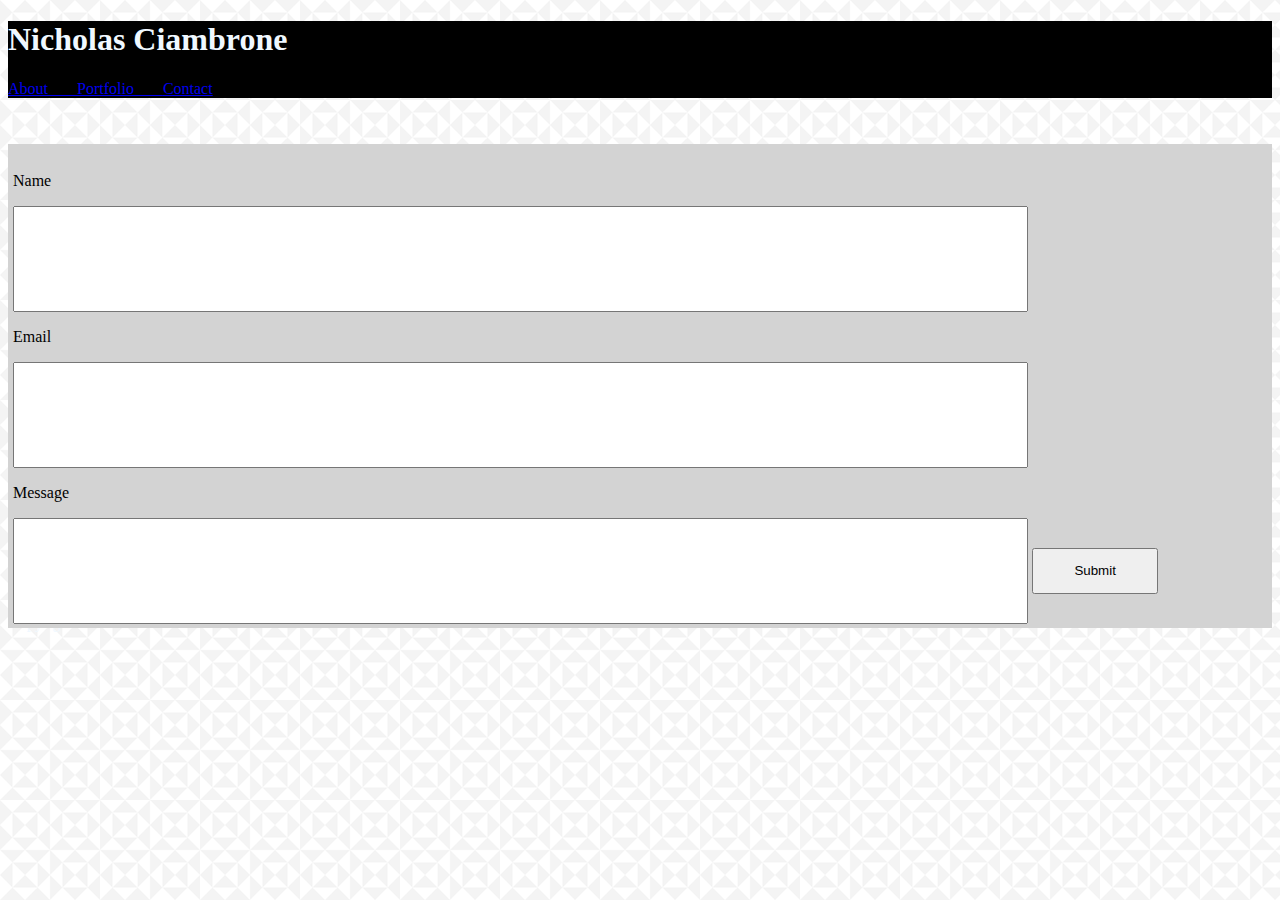
==== contact.html @ 6584be0a "first" ====
<!DOCTYPE html>
<html lang="en">

<head>
    <meta charset="UTF-8">
    <meta name="viewport" content="width=device-width, initial-scale=1.0">
    <meta http-equiv="X-UA-Compatible" content="ie=edge">
    <title>Document</title>
    <link rel="stylesheet" href="style.css">
    <link rel="stylesheet" href="https://stackpath.bootstrapcdn.com/bootstrap/4.1.1/css/bootstrap.min.css" integrity="sha384-WskhaSGFgHYWDcbwN70/dfYBj47jz9qbsMId/iRN3ewGhXQFZCSftd1LZCfmhktB"
        crossorigin="anonymous">
</head>

<body background="country-quilt.png">
    <div class="container">
        <div class="row" id="top">
            <div class="col-sm">
                <h1>Nicholas Ciambrone</h1>
            </div>
            <div class="col-sm">

            </div>
            <div class="col-sm">
                <p id="apc">
                    <a href="index.html">About </a>
                    <a href="portfolio.html">Portfolio </a>
                    <a href="contact.html">Contact</a>
                </p>
            </div>
        </div>
        <div class="row">
            <div class="col-md-8" id="text">
                <p id="sgoodkiiid">Name</p>
                <input type="text">
                <p id="email">Email</p>
                <input type="text" id="ayy">
                <p id="message">Message</p>
                <input type="text" id="itswhateveryouwantkiiid">
                <input type="button" name="submit" id="submit" value="Submit">
            </div>
        </div>
        <nav class="navbar fixed-bottom navbar-light bg-dark" id="bottom">
            <p id="c">Copyright&copy;</p>
        </nav>
    </div>
</body>

</html>
---- style.css ----
#apc {
    word-spacing: 25px;
}
#top {
    background-color: black;
    color: aliceblue;
}
#c{
    color: aliceblue;

}
#main{
    background-color:lightgray;
    position: relative;
    top:30px;
}
#text {
    background-color: lightgray;
    position: relative;
    top:30px;
    padding:12px 0px 12px 5px;
    height:460px;
}
input{
    height: 100px;
    width:80%;
}
#submit {
    height:10%;
    width: 10%;
}
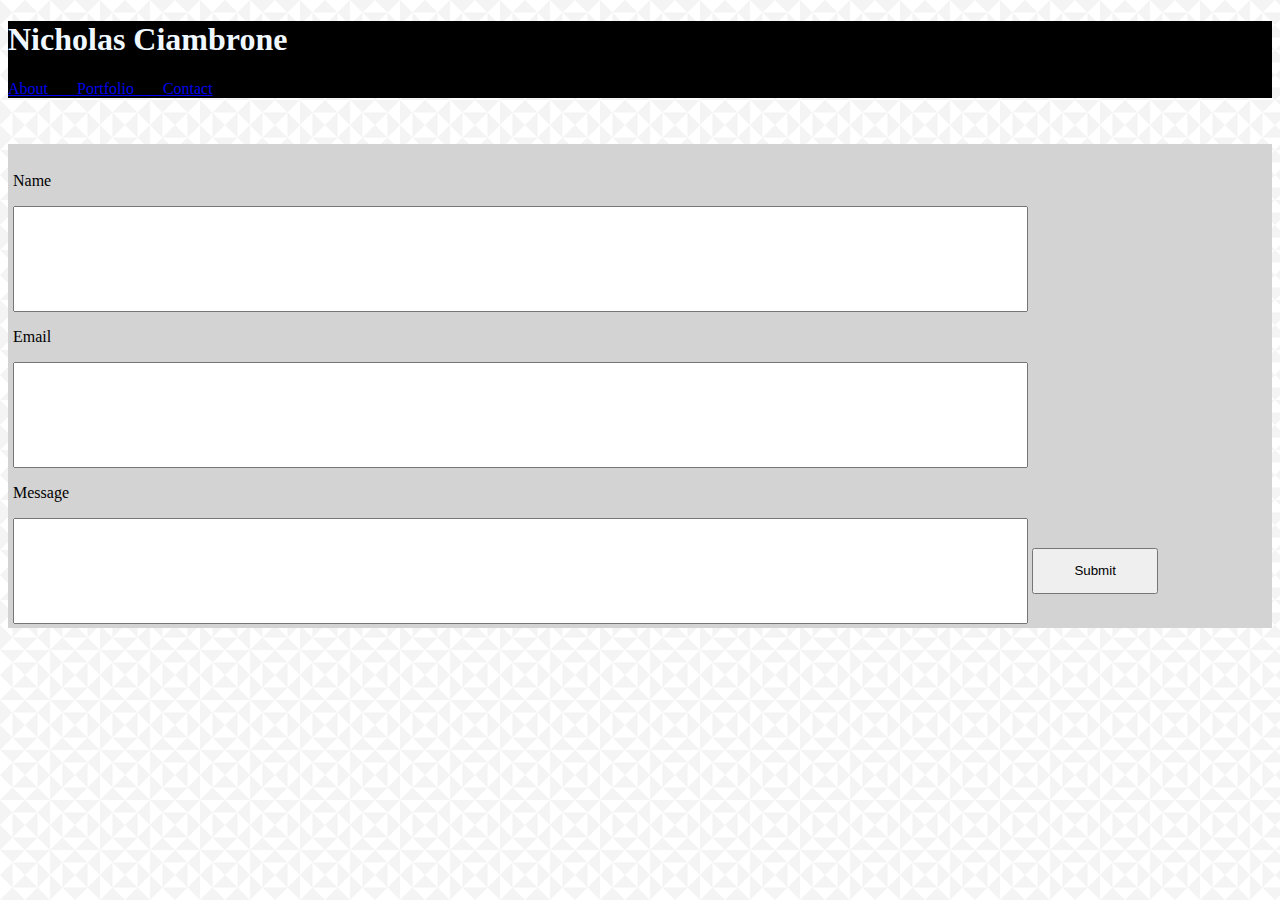
==== commit 587442e9: "third" ====
--- a/contact.html
+++ b/contact.html
@@ -14,13 +14,13 @@
 <body background="country-quilt.png">
     <div class="container">
         <div class="row" id="top">
-            <div class="col-sm">
+            <div class="col-md-4">
                 <h1>Nicholas Ciambrone</h1>
             </div>
-            <div class="col-sm">
+            <div class="col-md-4">
 
             </div>
-            <div class="col-sm">
+            <div class="col-md-4">
                 <p id="apc">
                     <a href="index.html">About </a>
                     <a href="portfolio.html">Portfolio </a>
@@ -40,7 +40,7 @@
             </div>
         </div>
         <nav class="navbar fixed-bottom navbar-light bg-dark" id="bottom">
-            <p id="c">Copyright&copy;</p>
+            <p id="c"></p>
         </nav>
     </div>
 </body>
